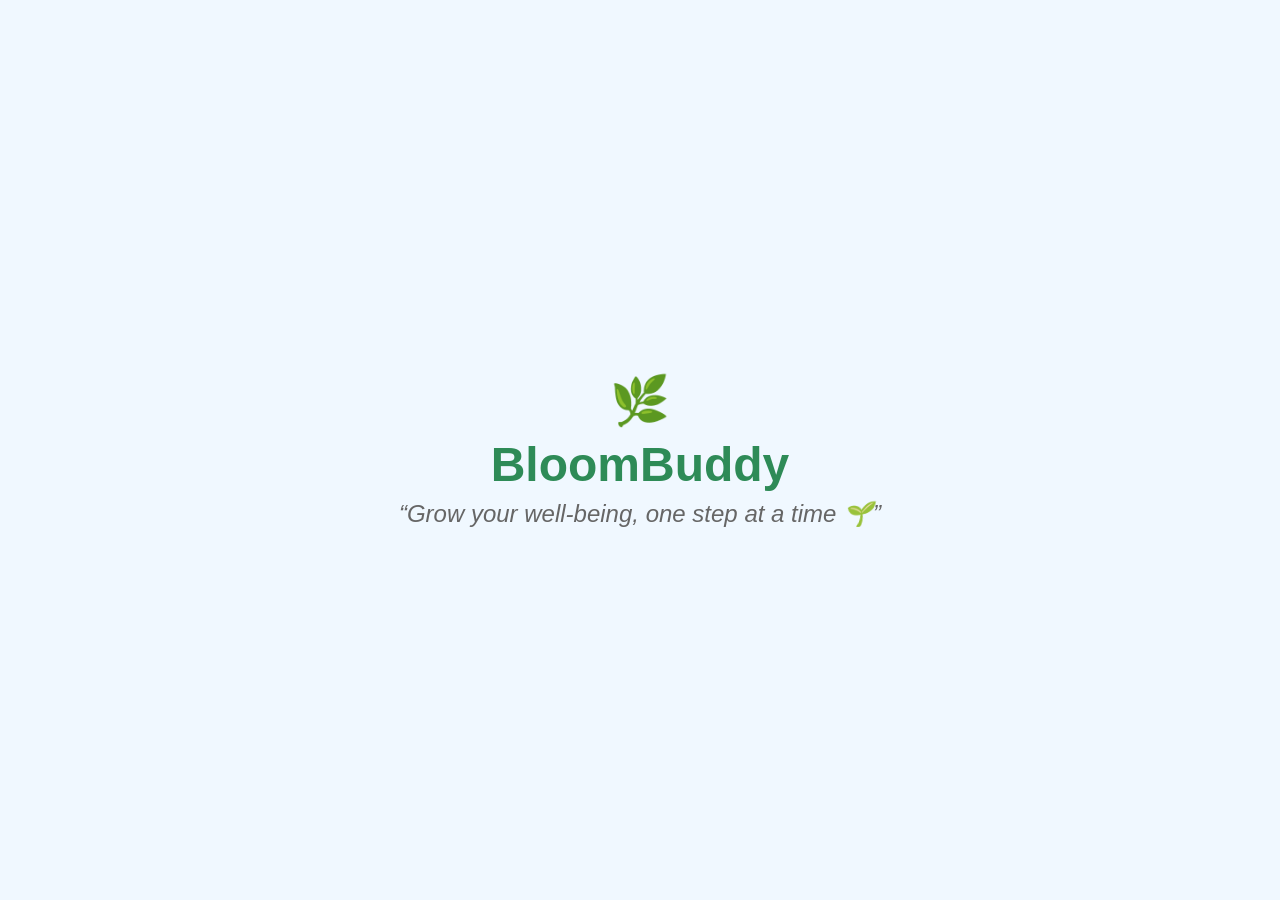
==== index.html @ 3c008096 "repo popolated for the first time" ====
<!DOCTYPE html>
<html lang="en">
<head>
    <meta charset="UTF-8">
    <meta name="viewport" content="width=device-width, initial-scale=1.0">
    <link rel="stylesheet" href="style.css">
    <title>🌿 BloomBuddy</title>
</head>
<body>
    <div class="welcome-msg">
        <h1>🌿</h1>
        <h1>BloomBuddy</h1>
        <p>“Grow your well-being, one step at a time 🌱”</p>
    </div>
    
    <script src="app.js"></script>
</body>
</html>
---- style.css ----
*{
    margin: 0;
    padding: 0;
    box-sizing: border-box;
}

:root {
  --primary-color: #2e8b57;
  --primary-dark: #1e6b40;
  --light-bg: #f0f8ff;
  --text-primary: #333;
  --text-secondary: #666;
  --border-color: #ddd;
  --success: #4caf50;
  --warning: #ff9800;
  --danger: #f44336;
}

/* ===== GLOBAL ===== */
body {
    display: flex;
    justify-content: center;
    align-items: center;
    min-height: 100vh;
    font-family: 'Segoe UI', Tahoma, Geneva, Verdana, sans-serif;
    background-color: var(--light-bg);
    margin: 0;
}

/* ===== WELCOME SECTION (index.html) ===== */
.welcome-msg{
    display: flex;
    flex-direction: column;
    justify-content: center;
    align-items: center;
    gap: 0.5rem;
    opacity: 0;
    transform: scale(0.8) translateY(20px);
    transition: all 0.6s ease-out;
}

.welcome-msg.show {
  opacity: 1;
  transform: scale(1) translateY(0);
}

.welcome-msg.fade-out {
  opacity: 0;
  transform: scale(0.9);
  transition: all 0.5s ease;
}

.welcome-msg h1{
    font-size: 3rem;
    color: var(--primary-color);
}

.welcome-msg p{
    font-size: 1.5rem;
    color: var(--text-secondary);
    font-style: italic;
}

/* ===== LOGIN/SIGNUP (login.html) ===== */
.auth-container {
  width: 100%;
  padding: 20px;
}

.auth-card {
  background: white;
  border-radius: 12px;
  box-shadow: 0 4px 20px rgba(46, 139, 87, 0.15);
  padding: 40px;
  max-width: 420px;
  margin: 0 auto;
}

.auth-header {
  text-align: center;
  margin-bottom: 30px;
}

.auth-header h1 {
  font-size: 2rem;
  color: var(--primary-color);
  margin-bottom: 8px;
}

.auth-header p {
  color: var(--text-secondary);
  font-size: 0.95rem;
  font-style: italic;
}

.auth-form {
  display: none;
}

.auth-form.active {
  display: block;
  animation: fadeIn 0.3s ease;
}

@keyframes fadeIn {
  from {
    opacity: 0;
    transform: translateY(10px);
  }
  to {
    opacity: 1;
    transform: translateY(0);
  }
}

.auth-form h2 {
  color: var(--primary-color);
  margin-bottom: 24px;
  font-size: 1.5rem;
}

.form-group {
  margin-bottom: 18px;
}

.form-group label {
  display: block;
  margin-bottom: 6px;
  color: var(--text-primary);
  font-weight: 500;
  font-size: 0.95rem;
}

.form-group input {
  width: 100%;
  padding: 12px;
  border: 1px solid var(--border-color);
  border-radius: 6px;
  font-size: 1rem;
  transition: border-color 0.3s;
}

.form-group input:focus {
  outline: none;
  border-color: var(--primary-color);
  box-shadow: 0 0 0 3px rgba(46, 139, 87, 0.1);
}

.form-group.checkbox {
  display: flex;
  align-items: center;
  margin-bottom: 20px;
}

.form-group.checkbox input {
  width: auto;
  margin-right: 8px;
  cursor: pointer;
}

.form-group.checkbox label {
  margin: 0;
  cursor: pointer;
  font-weight: normal;
}

.error-msg {
  display: block;
  color: var(--danger);
  font-size: 0.85rem;
  margin-top: 4px;
  min-height: 20px;
}

.password-strength {
  font-size: 0.85rem;
  font-weight: 600;
  margin-top: 4px;
  min-height: 20px;
}

.btn-primary {
  width: 100%;
  padding: 12px;
  background-color: var(--primary-color);
  color: white;
  border: none;
  border-radius: 6px;
  font-size: 1rem;
  font-weight: 600;
  cursor: pointer;
  transition: background-color 0.3s;
  margin-bottom: 16px;
}

.btn-primary:hover {
  background-color: var(--primary-dark);
}

.btn-primary:active {
  transform: scale(0.98);
}

.btn-primary:disabled {
  background-color: #ccc;
  cursor: not-allowed;
  opacity: 0.6;
}

.forgot-password {
  display: block;
  text-align: center;
  color: var(--primary-color);
  text-decoration: none;
  font-size: 0.9rem;
  margin-bottom: 20px;
  transition: color 0.3s;
}

.forgot-password:hover {
  color: var(--primary-dark);
  text-decoration: underline;
}

.divider {
  text-align: center;
  margin: 20px 0;
  color: #999;
  font-size: 0.85rem;
  position: relative;
}

.divider::before {
  content: '';
  position: absolute;
  left: 0;
  top: 50%;
  width: 45%;
  height: 1px;
  background-color: var(--border-color);
}

.divider::after {
  content: '';
  position: absolute;
  right: 0;
  top: 50%;
  width: 45%;
  height: 1px;
  background-color: var(--border-color);
}

.social-login {
  display: grid;
  grid-template-columns: 1fr 1fr;
  gap: 12px;
  margin-bottom: 20px;
}

.btn-social {
  padding: 10px;
  border: 1px solid var(--border-color);
  background-color: white;
  border-radius: 6px;
  font-size: 0.9rem;
  font-weight: 600;
  cursor: pointer;
  transition: all 0.3s;
  color: var(--text-primary);
}

.btn-social:hover {
  background-color: #f5f5f5;
  border-color: var(--primary-color);
}

.auth-switch {
  text-align: center;
  color: var(--text-secondary);
  font-size: 0.9rem;
}

.auth-switch a {
  color: var(--primary-color);
  text-decoration: none;
  font-weight: 600;
  transition: color 0.3s;
  cursor: pointer;
}

.auth-switch a:hover {
  color: var(--primary-dark);
  text-decoration: underline;
}

/* ===== ONBOARDING (onboarding.html) ===== */
.onboarding-container {
  width: 100%;
  padding: 20px;
  display: flex;
  justify-content: center;
  align-items: center;
  min-height: 100vh;
}

.onboarding-card {
  background: white;
  border-radius: 12px;
  box-shadow: 0 4px 20px rgba(46, 139, 87, 0.15);
  padding: 40px;
  max-width: 500px;
  width: 100%;
}

.progress-bar {
  width: 100%;
  height: 4px;
  background-color: #e0e0e0;
  border-radius: 2px;
  margin-bottom: 30px;
  overflow: hidden;
}

.progress {
  height: 100%;
  background-color: var(--primary-color);
  transition: width 0.3s ease;
}

.onboarding-screen {
  display: none;
}

.onboarding-screen.active {
  display: block;
  animation: fadeIn 0.3s ease;
}

.onboarding-screen h2 {
  color: var(--primary-color);
  margin-bottom: 12px;
  font-size: 1.5rem;
}

.subtitle {
  color: var(--text-secondary);
  margin-bottom: 24px;
  font-size: 0.95rem;
}

.option-group {
  display: grid;
  grid-template-columns: 1fr;
  gap: 12px;
  margin-bottom: 24px;
}

.option-btn {
  padding: 18px;
  border: 2px solid var(--border-color);
  background-color: white;
  border-radius: 8px;
  cursor: pointer;
  transition: all 0.3s;
  text-align: left;
  display: flex;
  align-items: center;
  gap: 16px;
  font-size: 1rem;
  color: var(--text-primary);
}

.option-btn:hover {
  border-color: var(--primary-color);
  background-color: rgba(46, 139, 87, 0.05);
}

.option-btn.selected {
  border-color: var(--primary-color);
  background-color: rgba(46, 139, 87, 0.1);
  font-weight: 600;
}

.option-btn .emoji {
  font-size: 2rem;
  flex-shrink: 0;
}

.option-btn .text {
  flex: 1;
}

.small {
  font-size: 0.8rem;
  color: var(--text-secondary);
  display: block;
  font-weight: normal;
  margin-top: 4px;
}

.btn-next {
  width: 100%;
  padding: 12px;
  background-color: var(--primary-color);
  color: white;
  border: none;
  border-radius: 6px;
  font-size: 1rem;
  font-weight: 600;
  cursor: pointer;
  transition: background-color 0.3s;
  margin-top: 20px;
}

.btn-next:hover:not(:disabled) {
  background-color: var(--primary-dark);
}

.btn-next:disabled {
  background-color: #ccc;
  cursor: not-allowed;
  opacity: 0.6;
}

.skip-btn {
  float: right;
  background: none;
  border: none;
  color: var(--text-secondary);
  cursor: pointer;
  font-size: 0.9rem;
  transition: color 0.3s;
  margin-bottom: 20px;
}

.skip-btn:hover {
  color: var(--primary-color);
}

.welcome-animation {
  text-align: center;
  margin: 40px 0;
}

.emoji-large {
  font-size: 4rem;
  display: block;
  margin-bottom: 20px;
}

.welcome-animation h2 {
  color: var(--primary-color);
  margin-bottom: 12px;
}

.welcome-animation > p {
  color: var(--text-secondary);
  margin-bottom: 12px;
  font-size: 0.95rem;
}

.message {
  margin-top: 20px!important;
  font-weight: 500;
  color: var(--primary-color);
}

/* ===== PLANT SETUP (plant-setup.html) ===== */
.setup-container {
  width: 100%;
  padding: 20px;
  display: flex;
  justify-content: center;
  align-items: center;
  min-height: 100vh;
}

.setup-card {
  background: white;
  border-radius: 12px;
  box-shadow: 0 4px 20px rgba(46, 139, 87, 0.15);
  padding: 40px;
  max-width: 500px;
  width: 100%;
}

.setup-screen {
  display: none;
}

.setup-screen.active {
  display: block;
  animation: fadeIn 0.3s ease;
}

.setup-screen h2 {
  color: var(--primary-color);
  margin-bottom: 12px;
}

.plant-grid {
  display: grid;
  grid-template-columns: repeat(3, 1fr);
  gap: 16px;
  margin-bottom: 24px;
}

.plant-option {
  padding: 24px 16px;
  border: 2px solid var(--border-color);
  background-color: white;
  border-radius: 8px;
  cursor: pointer;
  transition: all 0.3s;
  text-align: center;
  display: flex;
  flex-direction: column;
  align-items: center;
  gap: 12px;
}

.plant-option:hover {
  border-color: var(--primary-color);
  background-color: rgba(46, 139, 87, 0.05);
}

.plant-option.selected {
  border-color: var(--primary-color);
  background-color: rgba(46, 139, 87, 0.1);
  font-weight: 600;
}

.plant-emoji {
  font-size: 2.5rem;
}

.plant-preview {
  text-align: center;
  margin-bottom: 24px;
}

.plant-display {
  font-size: 4rem;
  margin-bottom: 12px;
}

.char-count {
  font-size: 0.85rem;
  color: var(--text-secondary);
  text-align: right;
  margin-top: 4px;
}

.example {
  font-size: 0.85rem;
  color: var(--text-secondary);
  text-align: center;
  margin-bottom: 24px;
  font-style: italic;
}

.goals-suggestions {
  display: grid;
  grid-template-columns: 1fr;
  gap: 10px;
  margin-bottom: 20px;
}

.goal-suggestion {
  padding: 12px;
  border: 1px solid var(--border-color);
  border-radius: 6px;
  cursor: pointer;
  transition: all 0.3s;
  display: flex;
  align-items: center;
  gap: 12px;
  background-color: white;
}

.goal-suggestion:hover {
  border-color: var(--primary-color);
  background-color: rgba(46, 139, 87, 0.05);
}

.goal-suggestion.selected {
  border-color: var(--primary-color);
  background-color: rgba(46, 139, 87, 0.1);
}

.goal-checkbox {
  cursor: pointer;
  width: 20px;
  height: 20px;
}

.goal-text {
  flex: 1;
  font-size: 0.95rem;
}

.add-custom-goal {
  display: grid;
  grid-template-columns: 1fr 50px;
  gap: 10px;
  margin-bottom: 16px;
}

.add-custom-goal input {
  padding: 10px;
  border: 1px solid var(--border-color);
  border-radius: 6px;
  font-size: 0.95rem;
}

.add-custom-goal button {
  background-color: var(--primary-color);
  color: white;
  border: none;
  border-radius: 6px;
  cursor: pointer;
  font-weight: 600;
  transition: background-color 0.3s;
}

.add-custom-goal button:hover {
  background-color: var(--primary-dark);
}

#customGoalsList {
  margin-bottom: 20px;
}

.custom-goal-item {
  display: flex;
  justify-content: space-between;
  align-items: center;
  padding: 10px 12px;
  background-color: rgba(46, 139, 87, 0.1);
  border-radius: 6px;
  margin-bottom: 8px;
  font-size: 0.95rem;
}

.custom-goal-item button {
  background: none;
  border: none;
  color: var(--danger);
  cursor: pointer;
  font-size: 1.2rem;
  transition: color 0.3s;
}

.custom-goal-item button:hover {
  color: #c41c00;
}

/* ===== DASHBOARD (dashboard.html) ===== */
.dashboard-body {
  display: block!important;
  min-height: 100vh;
  background-color: var(--light-bg);
}

.dashboard-container {
  max-width: 600px;
  margin: 0 auto;
  padding: 0;
  width: 100%;
}

.dashboard-header {
  background: white;
  padding: 20px;
  box-shadow: 0 2px 8px rgba(0, 0, 0, 0.1);
  position: sticky;
  top: 0;
  z-index: 100;
}

.header-top {
  display: flex;
  justify-content: space-between;
  align-items: center;
  margin-bottom: 12px;
}

.header-top h1 {
  color: var(--primary-color);
  font-size: 1.5rem;
  margin: 0;
}

.menu-btn {
  background: none;
  border: none;
  font-size: 1.5rem;
  cursor: pointer;
  transition: transform 0.3s;
}

.menu-btn:hover {
  transform: rotate(20deg);
}

.header-nav {
  display: none;
  grid-template-columns: 1fr 1fr 1fr 1fr 1fr;
  gap: 8px;
  padding-top: 12px;
  border-top: 1px solid var(--border-color);
}

.header-nav.active {
  display: grid;
}

.header-nav a {
  padding: 10px;
  text-decoration: none;
  color: var(--primary-color);
  font-weight: 500;
  text-align: center;
  border-radius: 6px;
  transition: background-color 0.3s;
  font-size: 0.9rem;
}

.header-nav a:hover {
  background-color: rgba(46, 139, 87, 0.1);
}

.dashboard-main {
  padding: 20px;
}

section {
  background: white;
  border-radius: 12px;
  padding: 20px;
  margin-bottom: 16px;
  box-shadow: 0 2px 8px rgba(0, 0, 0, 0.05);
}

/* Plant Section */
.plant-section {
  text-align: center;
}

.plant-display {
  margin-bottom: 20px;
}

.plant-large {
  font-size: 5rem;
  display: block;
  margin-bottom: 12px;
}

.plant-section h2 {
  color: var(--primary-color);
  margin: 8px 0;
  font-size: 1.5rem;
}

.plant-stage {
  color: var(--text-secondary);
  margin-bottom: 16px;
}

.plant-info {
  display: grid;
  grid-template-columns: 1fr 1fr;
  gap: 16px;
}

.info-item {
  padding: 12px;
  background-color: rgba(46, 139, 87, 0.1);
  border-radius: 6px;
  text-align: center;
}

.info-item .label {
  display: block;
  font-size: 0.85rem;
  color: var(--text-secondary);
  margin-bottom: 4px;
}

.info-item .value {
  display: block;
  font-size: 1.3rem;
  font-weight: 600;
  color: var(--primary-color);
}

/* Streak Section */
.streak-section {
  background: linear-gradient(135deg, rgba(46, 139, 87, 0.1) 0%, rgba(255, 193, 7, 0.1) 100%);
}

.streak-card {
  display: flex;
  align-items: center;
  gap: 16px;
}

.streak-emoji {
  font-size: 3rem;
}

.streak-text {
  flex: 1;
}

.streak-label {
  font-size: 0.9rem;
  color: var(--text-secondary);
  margin: 0;
}

.streak-count {
  font-size: 1.8rem;
  font-weight: 700;
  color: var(--primary-color);
  margin: 4px 0;
}

.streak-longest {
  font-size: 0.85rem;
  color: var(--text-secondary);
}

.small-text {
  margin: 0;
}

/* Goals Section */
.goals-section h3 {
  color: var(--primary-color);
  margin-bottom: 16px;
  font-size: 1.2rem;
}

.goals-list {
  margin-bottom: 16px;
}

.no-goals {
  text-align: center;
  color: var(--text-secondary);
  padding: 20px;
  font-style: italic;
}

.goal-item {
  display: flex;
  align-items: center;
  gap: 12px;
  padding: 12px;
  border: 1px solid var(--border-color);
  border-radius: 6px;
  margin-bottom: 8px;
  background-color: white;
  transition: all 0.3s;
}

.goal-item:hover {
  border-color: var(--primary-color);
}

.goal-item input[type="checkbox"] {
  width: 20px;
  height: 20px;
  cursor: pointer;
  flex-shrink: 0;
}

.goal-item.completed .goal-title {
  text-decoration: line-through;
  color: #ccc;
}

.goal-title {
  flex: 1;
  color: var(--text-primary);
  font-size: 0.95rem;
}

.goal-delete {
  background: none;
  border: none;
  color: var(--danger);
  cursor: pointer;
  font-size: 1.2rem;
  transition: color 0.3s;
}

.goal-delete:hover {
  color: #c41c00;
}

.btn-add-goal {
  width: 100%;
  padding: 12px;
  background-color: rgba(46, 139, 87, 0.1);
  color: var(--primary-color);
  border: 2px dashed var(--primary-color);
  border-radius: 6px;
  font-size: 1rem;
  font-weight: 600;
  cursor: pointer;
  transition: all 0.3s;
}

.btn-add-goal:hover {
  background-color: rgba(46, 139, 87, 0.2);
}

/* Mood Section */
.mood-section h3 {
  color: var(--primary-color);
  margin-bottom: 16px;
  font-size: 1.2rem;
}

.mood-options {
  display: grid;
  grid-template-columns: 1fr 1fr 1fr 1fr;
  gap: 10px;
  margin-bottom: 12px;
}

.mood-btn {
  padding: 12px;
  border: 2px solid var(--border-color);
  background-color: white;
  border-radius: 8px;
  cursor: pointer;
  font-size: 1.5rem;
  transition: all 0.3s;
}

.mood-btn:hover {
  border-color: var(--primary-color);
  background-color: rgba(46, 139, 87, 0.05);
}

.mood-btn.selected {
  border-color: var(--primary-color);
  background-color: rgba(46, 139, 87, 0.1);
}

.mood-status {
  text-align: center;
  color: var(--text-secondary);
  font-size: 0.9rem;
  min-height: 20px;
}

/* Quote Section */
.quote-section {
  background: linear-gradient(135deg, rgba(46, 139, 87, 0.05) 0%, rgba(46, 139, 87, 0.1) 100%);
  text-align: center;
}

.quote-text {
  font-size: 1.3rem;
  font-style: italic;
  color: var(--primary-color);
  margin-bottom: 8px;
  font-weight: 500;
}

.quote-author {
  color: var(--text-secondary);
  font-size: 0.9rem;
  margin: 0;
}

/* Footer Message */
.footer-message {
  background-color: rgba(46, 139, 87, 0.1);
  text-align: center;
}

#footerMessage {
  color: var(--primary-color);
  font-weight: 600;
  margin: 0;
}

/* Modal */
.modal {
  display: none;
  position: fixed;
  top: 0;
  left: 0;
  width: 100%;
  height: 100%;
  background-color: rgba(0, 0, 0, 0.5);
  justify-content: center;
  align-items: center;
  z-index: 1000;
}

.modal-content {
  background: white;
  border-radius: 12px;
  padding: 32px;
  max-width: 400px;
  width: 90%;
  position: relative;
  box-shadow: 0 8px 32px rgba(0, 0, 0, 0.2);
}

.modal-close {
  position: absolute;
  top: 16px;
  right: 16px;
  background: none;
  border: none;
  font-size: 1.5rem;
  cursor: pointer;
  color: var(--text-secondary);
  transition: color 0.3s;
}

.modal-close:hover {
  color: var(--text-primary);
}

.modal-content h2 {
  color: var(--primary-color);
  margin-bottom: 16px;
  text-align: center;
}

.modal-content > p {
  color: var(--text-secondary);
  margin-bottom: 16px;
  text-align: center;
}

.reflection-stats {
  background-color: rgba(46, 139, 87, 0.1);
  padding: 16px;
  border-radius: 6px;
  margin-bottom: 20px;
  text-align: center;
}

.reflection-stats p {
  color: var(--primary-color);
  font-weight: 600;
  margin: 0;
}

/* Responsive */
@media (max-width: 480px) {
  .plant-grid {
    grid-template-columns: 1fr 1fr;
  }

  .mood-options {
    grid-template-columns: 1fr 1fr;
  }

  .header-nav {
    grid-template-columns: 1fr 1fr!important;
  }

  section {
    padding: 16px;
  }

  .plant-large {
    font-size: 3.5rem;
  }
}
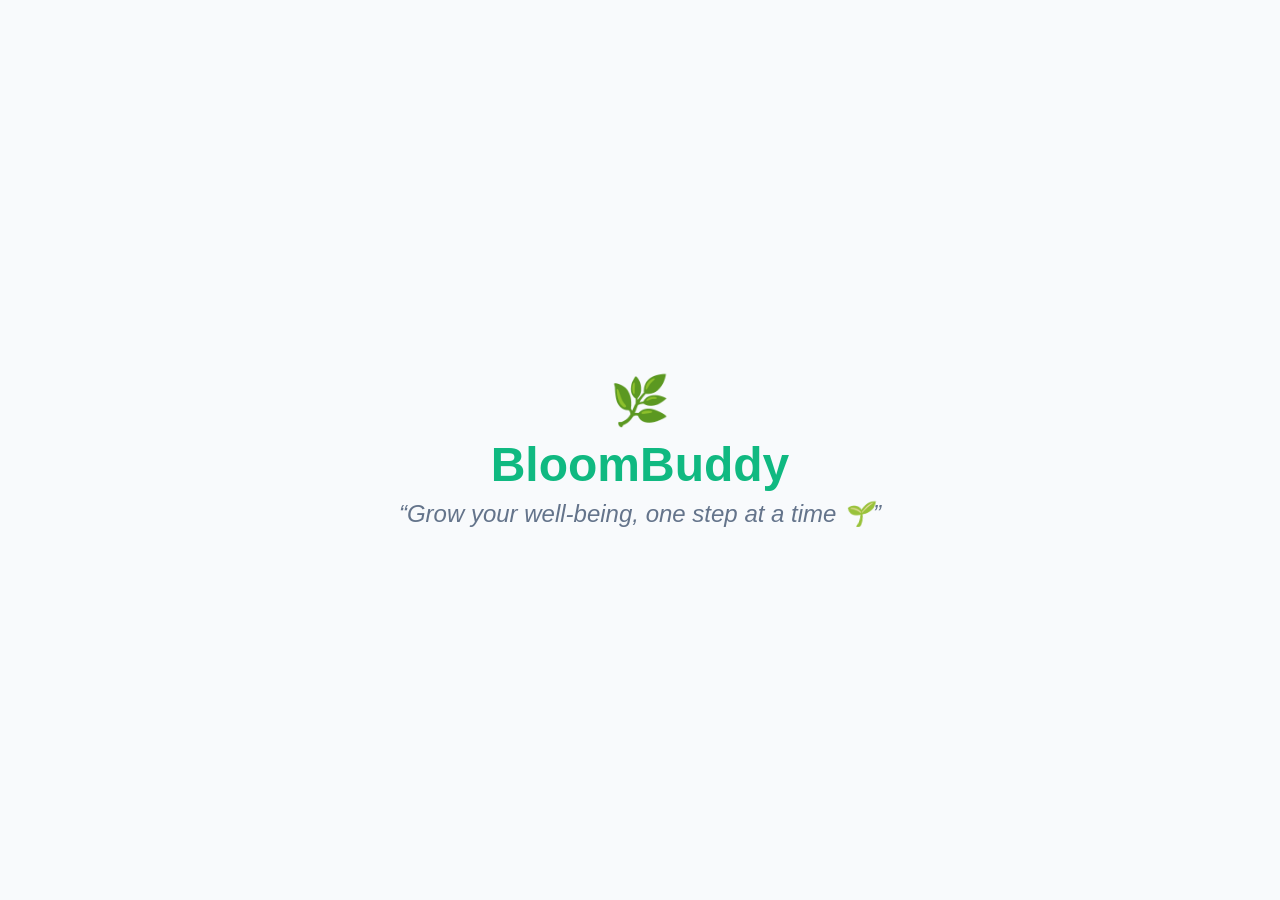
==== commit 3c29606a: "V3 UI Polish and growth mechanics" ====
--- a/index.html
+++ b/index.html
@@ -1,18 +1,19 @@
-<!DOCTYPE html>
-<html lang="en">
-<head>
-    <meta charset="UTF-8">
-    <meta name="viewport" content="width=device-width, initial-scale=1.0">
-    <link rel="stylesheet" href="style.css">
-    <title>🌿 BloomBuddy</title>
-</head>
-<body>
-    <div class="welcome-msg">
-        <h1>🌿</h1>
-        <h1>BloomBuddy</h1>
-        <p>“Grow your well-being, one step at a time 🌱”</p>
-    </div>
-    
-    <script src="app.js"></script>
-</body>
+<!DOCTYPE html>
+<html lang="en">
+<head>
+    <meta charset="UTF-8">
+    <meta name="viewport" content="width=device-width, initial-scale=1.0">
+    <meta name="description" content="BloomBuddy is a web app to help you track habits and grow your virtual plant.">
+    <link rel="stylesheet" href="style.css">
+    <title>🌿 BloomBuddy</title>
+</head>
+<body>
+    <div class="welcome-msg">
+        <h1 aria-hidden="true">🌿</h1>
+        <h1>BloomBuddy</h1>
+        <p>“Grow your well-being, one step at a time 🌱”</p>
+    </div>
+    <script src="data.js"></script>
+    <script src="app.js"></script>
+</body>
 </html>
--- a/style.css
+++ b/style.css
@@ -4,31 +4,41 @@
     box-sizing: border-box;
 }
 
+@import url('https://fonts.googleapis.com/css2?family=Outfit:wght@300;400;500;600;700&display=swap');
+
 :root {
-  --primary-color: #2e8b57;
-  --primary-dark: #1e6b40;
-  --light-bg: #f0f8ff;
-  --text-primary: #333;
-  --text-secondary: #666;
-  --border-color: #ddd;
-  --success: #4caf50;
-  --warning: #ff9800;
-  --danger: #f44336;
+  --primary-color: #10b981;
+  --primary-dark: #059669;
+  --light-bg: #f8fafc;
+  --text-primary: #0f172a;
+  --text-secondary: #64748b;
+  --border-color: rgba(255,255,255,0.4);
+  --success: #10b981;
+  --warning: #f59e0b;
+  --danger: #ef4444;
+  --card-shadow: 0 10px 30px rgba(0,0,0,0.05);
+  --glass-bg: rgba(255, 255, 255, 0.85);
+  --white: #ffffff;
 }
 
 /* ===== GLOBAL ===== */
 body {
-    display: flex;
-    justify-content: center;
-    align-items: center;
     min-height: 100vh;
-    font-family: 'Segoe UI', Tahoma, Geneva, Verdana, sans-serif;
+    font-family: 'Outfit', sans-serif;
     background-color: var(--light-bg);
     margin: 0;
+    color: var(--text-primary);
+    transition: background-color 0.4s ease, color 0.4s ease;
+}
+
+*:focus-visible {
+  outline: 3px solid var(--primary-color);
+  outline-offset: 2px;
 }
 
 /* ===== WELCOME SECTION (index.html) ===== */
 .welcome-msg{
+    min-height: 100vh;
     display: flex;
     flex-direction: column;
     justify-content: center;
@@ -64,16 +74,21 @@
 /* ===== LOGIN/SIGNUP (login.html) ===== */
 .auth-container {
   width: 100%;
-  padding: 20px;
+  padding: 40px 20px;
+  display: flex;
+  align-items: flex-start;
+  min-height: 100vh;
+  box-sizing: border-box;
 }
 
 .auth-card {
-  background: white;
+  background: var(--white);
   border-radius: 12px;
   box-shadow: 0 4px 20px rgba(46, 139, 87, 0.15);
   padding: 40px;
   max-width: 420px;
-  margin: 0 auto;
+  margin: auto;
+  width: 100%;
 }
 
 .auth-header {
@@ -153,7 +168,8 @@
 }
 
 .form-group.checkbox input {
-  width: auto;
+  width: 24px;
+  height: 24px;
   margin-right: 8px;
   cursor: pointer;
 }
@@ -260,7 +276,7 @@
 .btn-social {
   padding: 10px;
   border: 1px solid var(--border-color);
-  background-color: white;
+  background-color: var(--white);
   border-radius: 6px;
   font-size: 0.9rem;
   font-weight: 600;
@@ -296,20 +312,22 @@
 /* ===== ONBOARDING (onboarding.html) ===== */
 .onboarding-container {
   width: 100%;
-  padding: 20px;
+  padding: 40px 20px;
   display: flex;
   justify-content: center;
-  align-items: center;
+  align-items: flex-start;
   min-height: 100vh;
+  box-sizing: border-box;
 }
 
 .onboarding-card {
-  background: white;
+  background: var(--white);
   border-radius: 12px;
   box-shadow: 0 4px 20px rgba(46, 139, 87, 0.15);
   padding: 40px;
   max-width: 500px;
   width: 100%;
+  margin: auto;
 }
 
 .progress-bar {
@@ -358,7 +376,7 @@
 .option-btn {
   padding: 18px;
   border: 2px solid var(--border-color);
-  background-color: white;
+  background-color: var(--white);
   border-radius: 8px;
   cursor: pointer;
   transition: all 0.3s;
@@ -460,7 +478,7 @@
 }
 
 .message {
-  margin-top: 20px!important;
+  margin-top: 20px;
   font-weight: 500;
   color: var(--primary-color);
 }
@@ -468,20 +486,22 @@
 /* ===== PLANT SETUP (plant-setup.html) ===== */
 .setup-container {
   width: 100%;
-  padding: 20px;
+  padding: 40px 20px;
   display: flex;
   justify-content: center;
-  align-items: center;
+  align-items: flex-start;
   min-height: 100vh;
+  box-sizing: border-box;
 }
 
 .setup-card {
-  background: white;
+  background: var(--white);
   border-radius: 12px;
   box-shadow: 0 4px 20px rgba(46, 139, 87, 0.15);
   padding: 40px;
   max-width: 500px;
   width: 100%;
+  margin: auto;
 }
 
 .setup-screen {
@@ -508,7 +528,7 @@
 .plant-option {
   padding: 24px 16px;
   border: 2px solid var(--border-color);
-  background-color: white;
+  background-color: var(--white);
   border-radius: 8px;
   cursor: pointer;
   transition: all 0.3s;
@@ -539,7 +559,7 @@
   margin-bottom: 24px;
 }
 
-.plant-display {
+.setup-screen .plant-display {
   font-size: 4rem;
   margin-bottom: 12px;
 }
@@ -575,7 +595,7 @@
   display: flex;
   align-items: center;
   gap: 12px;
-  background-color: white;
+  background-color: var(--white);
 }
 
 .goal-suggestion:hover {
@@ -590,8 +610,8 @@
 
 .goal-checkbox {
   cursor: pointer;
-  width: 20px;
-  height: 20px;
+  width: 24px;
+  height: 24px;
 }
 
 .goal-text {
@@ -657,7 +677,7 @@
 
 /* ===== DASHBOARD (dashboard.html) ===== */
 .dashboard-body {
-  display: block!important;
+  display: block;
   min-height: 100vh;
   background-color: var(--light-bg);
 }
@@ -670,12 +690,15 @@
 }
 
 .dashboard-header {
-  background: white;
+  background: var(--white);
   padding: 20px;
   box-shadow: 0 2px 8px rgba(0, 0, 0, 0.1);
   position: sticky;
-  top: 0;
+  top: 16px;
   z-index: 100;
+  border-radius: 20px;
+  margin-bottom: 24px;
+  margin-top: 16px;
 }
 
 .header-top {
@@ -735,7 +758,7 @@
 }
 
 section {
-  background: white;
+  background: var(--white);
   border-radius: 12px;
   padding: 20px;
   margin-bottom: 16px;
@@ -862,7 +885,7 @@
   border: 1px solid var(--border-color);
   border-radius: 6px;
   margin-bottom: 8px;
-  background-color: white;
+  background-color: var(--white);
   transition: all 0.3s;
 }
 
@@ -935,7 +958,7 @@
 .mood-btn {
   padding: 12px;
   border: 2px solid var(--border-color);
-  background-color: white;
+  background-color: var(--white);
   border-radius: 8px;
   cursor: pointer;
   font-size: 1.5rem;
@@ -1006,7 +1029,7 @@
 }
 
 .modal-content {
-  background: white;
+  background: var(--white);
   border-radius: 12px;
   padding: 32px;
   max-width: 400px;
@@ -1079,3 +1102,334 @@
     font-size: 3.5rem;
   }
 }
+
+/* ===== TABLET RESPONSIVENESS ===== */
+@media (max-width: 768px) {
+  .header-nav {
+    grid-template-columns: repeat(3, 1fr) !important;
+  }
+  .plant-grid, .custom-grid {
+    grid-template-columns: repeat(2, 1fr);
+  }
+  .auth-card, .onboarding-card, .setup-card {
+    padding: 24px;
+  }
+}
+
+/* ===== DESKTOP RESPONSIVENESS ===== */
+@media (min-width: 768px) {
+  .dashboard-container {
+    max-width: 1200px;
+  }
+  .dashboard-main {
+    display: grid;
+    grid-template-columns: 1fr 1fr;
+    gap: 24px;
+    align-items: start;
+    grid-template-areas: 
+      "plant goals"
+      "streak goals"
+      "mood quote"
+      "footer footer";
+  }
+  .plant-section { grid-area: plant; margin-bottom: 0; }
+  .streak-section { grid-area: streak; margin-bottom: 0; }
+  .goals-section { grid-area: goals; margin-bottom: 0; }
+  .mood-section { grid-area: mood; margin-bottom: 0; }
+  .quote-section { grid-area: quote; margin-bottom: 0; }
+  .footer-message { grid-area: footer; margin-bottom: 0; }
+  
+  .dashboard-header {
+    display: flex;
+    justify-content: space-between;
+    align-items: center;
+  }
+  .header-top {
+    margin-bottom: 0;
+  }
+  .header-nav {
+    display: flex !important;
+    border-top: none;
+    padding-top: 0;
+    gap: 16px;
+  }
+  .menu-btn {
+    display: none;
+  }
+}
+
+/* ===== V2 OVERRIDES & DARK MODE ===== */
+[data-theme="night"] {
+  --light-bg: #0f172a;
+  --text-primary: #f8fafc;
+  --text-secondary: #94a3b8;
+  --border-color: rgba(255, 255, 255, 0.1);
+  --card-shadow: 0 10px 30px rgba(0,0,0,0.5);
+  --glass-bg: rgba(30, 41, 59, 0.7);
+  --white: #1e293b;
+}
+
+[data-theme="night"] section,
+[data-theme="night"] .auth-card,
+[data-theme="night"] .onboarding-card,
+[data-theme="night"] .setup-card,
+[data-theme="night"] .plant-option,
+[data-theme="night"] .goal-suggestion,
+[data-theme="night"] .custom-option,
+[data-theme="night"] .icon-btn,
+[data-theme="night"] .btn-social,
+[data-theme="night"] .custom-goal-item,
+[data-theme="night"] .tips-card,
+[data-theme="night"] .tip-card,
+[data-theme="night"] .stage-item,
+[data-theme="night"] .stat-card {
+  background-color: var(--white);
+  border-color: var(--border-color);
+  box-shadow: var(--card-shadow);
+}
+[data-theme="night"] .goal-suggestion, [data-theme="night"] .custom-option p {
+  color: var(--text-primary);
+}
+
+/* Glassmorphism Header */
+.dashboard-header {
+  background: var(--glass-bg) !important;
+  backdrop-filter: blur(16px);
+  -webkit-backdrop-filter: blur(16px);
+  border-bottom: 1px solid var(--border-color);
+  box-shadow: 0 4px 6px -1px rgba(0, 0, 0, 0.05);
+}
+
+/* Smooth Cards */
+.auth-card, .dashboard-main section, .setup-card, .tips-card, .onboarding-card {
+  background: var(--white);
+  border-radius: 20px;
+  box-shadow: var(--card-shadow);
+  border: 1px solid var(--border-color);
+  transition: transform 0.3s cubic-bezier(0.16, 1, 0.3, 1), box-shadow 0.3s ease;
+}
+.dashboard-main section:hover {
+  transform: translateY(-2px);
+  box-shadow: 0 12px 35px rgba(16, 185, 129, 0.08);
+}
+[data-theme="night"] .dashboard-main section:hover {
+  box-shadow: 0 12px 35px rgba(16, 185, 129, 0.15);
+}
+
+/* Button Micro-Animations */
+button, .btn-primary, .btn-secondary, .icon-btn {
+  font-family: 'Outfit', sans-serif;
+  border-radius: 12px;
+  transition: all 0.3s cubic-bezier(0.16, 1, 0.3, 1);
+  cursor: pointer;
+}
+.btn-primary {
+  background: linear-gradient(135deg, var(--primary-color), var(--primary-dark));
+  border: none;
+  box-shadow: 0 4px 12px rgba(16, 185, 129, 0.3);
+}
+.btn-primary:hover {
+  transform: translateY(-2px);
+  box-shadow: 0 8px 20px rgba(16, 185, 129, 0.4);
+}
+.btn-primary:active {
+  transform: translateY(1px);
+}
+
+/* Inputs */
+input, select {
+  font-family: 'Outfit', sans-serif;
+  border-radius: 12px !important;
+  background-color: var(--light-bg) !important;
+  border: 1px solid var(--border-color) !important;
+  color: var(--text-primary) !important;
+  transition: all 0.3s ease;
+}
+input:focus, select:focus {
+  border-color: var(--primary-color) !important;
+  box-shadow: 0 0 0 3px rgba(16, 185, 129, 0.2) !important;
+}
+
+/* Welcome Animation Redo */
+.welcome-msg h1, .welcome-msg p {
+  opacity: 0;
+  transform: translateY(20px);
+  transition: all 0.8s cubic-bezier(0.16, 1, 0.3, 1);
+}
+.welcome-msg.show h1, .welcome-msg.show p {
+  opacity: 1;
+  transform: translateY(0);
+}
+.welcome-msg.fade-out {
+  opacity: 0;
+  transform: translateY(-20px);
+}
+
+/* ===== GLOBAL TOAST & MODAL ===== */
+#global-toast-container {
+  position: fixed;
+  bottom: 24px;
+  left: 50%;
+  transform: translateX(-50%);
+  z-index: 9999;
+  display: flex;
+  flex-direction: column;
+  gap: 12px;
+  pointer-events: none;
+}
+.global-toast {
+  background: var(--white);
+  color: var(--primary-color);
+  padding: 14px 24px;
+  border-radius: 30px;
+  box-shadow: 0 10px 30px rgba(16, 185, 129, 0.2);
+  border: 1px solid var(--border-color);
+  font-weight: 600;
+  font-size: 0.95rem;
+  opacity: 0;
+  transform: translateY(20px) scale(0.95);
+  transition: all 0.4s cubic-bezier(0.16, 1, 0.3, 1);
+}
+.global-toast.show {
+  opacity: 1;
+  transform: translateY(0) scale(1);
+}
+[data-theme="night"] .global-toast {
+  box-shadow: 0 10px 30px rgba(0, 0, 0, 0.5);
+  border: 1px solid rgba(16, 185, 129, 0.3);
+}
+
+.global-confirm-modal .modal-content {
+  text-align: center;
+  max-width: 320px;
+}
+
+/* ===== ADDITIONAL THEMES ===== */
+[data-theme="rain"] {
+  --light-bg: #1e293b;
+  --text-primary: #e0f2fe;
+  --text-secondary: #7dd3fc;
+  --border-color: rgba(56, 189, 248, 0.2);
+  --card-shadow: 0 10px 30px rgba(2, 132, 199, 0.2);
+  --glass-bg: rgba(15, 23, 42, 0.8);
+  --white: #0f172a;
+  --primary-color: #38bdf8;
+  --primary-dark: #0284c7;
+}
+[data-theme="sunset"] {
+  --light-bg: #2d1622;
+  --text-primary: #ffedd5;
+  --text-secondary: #fdba74;
+  --border-color: rgba(251, 146, 60, 0.2);
+  --card-shadow: 0 10px 30px rgba(234, 88, 12, 0.2);
+  --glass-bg: rgba(45, 22, 34, 0.8);
+  --white: #1e0e15;
+  --primary-color: #fb923c;
+  --primary-dark: #ea580c;
+}
+
+[data-theme="rain"] section, [data-theme="rain"] .auth-card, [data-theme="rain"] .onboarding-card, [data-theme="rain"] .setup-card, [data-theme="rain"] .plant-option, [data-theme="rain"] .goal-suggestion, [data-theme="rain"] .custom-option, [data-theme="rain"] .icon-btn, [data-theme="rain"] .btn-social, [data-theme="rain"] .custom-goal-item, [data-theme="rain"] .tips-card, [data-theme="rain"] .tip-card, [data-theme="rain"] .stage-item, [data-theme="rain"] .stat-card,
+[data-theme="sunset"] section, [data-theme="sunset"] .auth-card, [data-theme="sunset"] .onboarding-card, [data-theme="sunset"] .setup-card, [data-theme="sunset"] .plant-option, [data-theme="sunset"] .goal-suggestion, [data-theme="sunset"] .custom-option, [data-theme="sunset"] .icon-btn, [data-theme="sunset"] .btn-social, [data-theme="sunset"] .custom-goal-item, [data-theme="sunset"] .tips-card, [data-theme="sunset"] .tip-card, [data-theme="sunset"] .stage-item, [data-theme="sunset"] .stat-card {
+  background-color: var(--white);
+  border-color: var(--border-color);
+  box-shadow: var(--card-shadow);
+}
+
+/* ===== SUBPAGE STYLES ===== */
+.icon-btn {
+  padding: 12px;
+  border: 1px solid var(--border-color);
+  background-color: var(--white);
+  border-radius: 12px;
+  font-size: 1.5rem;
+  cursor: pointer;
+  transition: all 0.3s cubic-bezier(0.16, 1, 0.3, 1);
+}
+.icon-btn:hover {
+  background-color: rgba(46, 139, 87, 0.1);
+  transform: translateY(-2px);
+}
+
+.growth-stage {
+  display: grid;
+  grid-template-columns: repeat(3, 1fr);
+  gap: 16px;
+  margin-top: 16px;
+}
+.stage-item {
+  text-align: center;
+  padding: 16px;
+  border: 1px solid var(--border-color);
+  border-radius: 20px;
+  background: var(--white);
+  transition: all 0.3s cubic-bezier(0.16, 1, 0.3, 1);
+}
+.stage-item.active {
+  border-color: var(--primary-color);
+  background-color: rgba(46, 139, 87, 0.1);
+  box-shadow: 0 4px 15px rgba(16, 185, 129, 0.2);
+}
+.stage-emoji {
+  font-size: 2.5rem;
+  display: block;
+  margin-bottom: 8px;
+}
+.stage-item p {
+  margin: 0;
+  color: var(--text-secondary);
+  font-weight: 500;
+}
+
+.stat-grid {
+  display: grid;
+  grid-template-columns: 1fr 1fr;
+  gap: 12px;
+  margin-top: 16px;
+}
+.stat-card {
+  padding: 16px;
+  background-color: rgba(46, 139, 87, 0.1);
+  border-radius: 20px;
+  text-align: center;
+  border: 1px solid var(--border-color);
+  transition: transform 0.3s cubic-bezier(0.16, 1, 0.3, 1);
+}
+.stat-card:hover {
+  transform: translateY(-2px);
+}
+.stat-number {
+  font-size: 1.8rem;
+  font-weight: 700;
+  color: var(--primary-color);
+  margin-bottom: 4px;
+}
+.stat-label {
+  font-size: 0.85rem;
+  color: var(--text-secondary);
+}
+
+.tip-list {
+  display: grid;
+  grid-template-columns: 1fr;
+  gap: 12px;
+  margin-top: 16px;
+}
+.tip-card {
+  padding: 16px;
+  background-color: var(--white);
+  border: 1px solid var(--border-color);
+  border-left: 4px solid var(--primary-color);
+  border-radius: 12px;
+  transition: transform 0.3s cubic-bezier(0.16, 1, 0.3, 1);
+}
+.tip-card:hover {
+  transform: translateY(-2px);
+}
+.tip-card p {
+  margin: 0;
+  color: var(--text-primary);
+  line-height: 1.5;
+}
+.tip-card strong {
+  color: var(--primary-color);
+}
